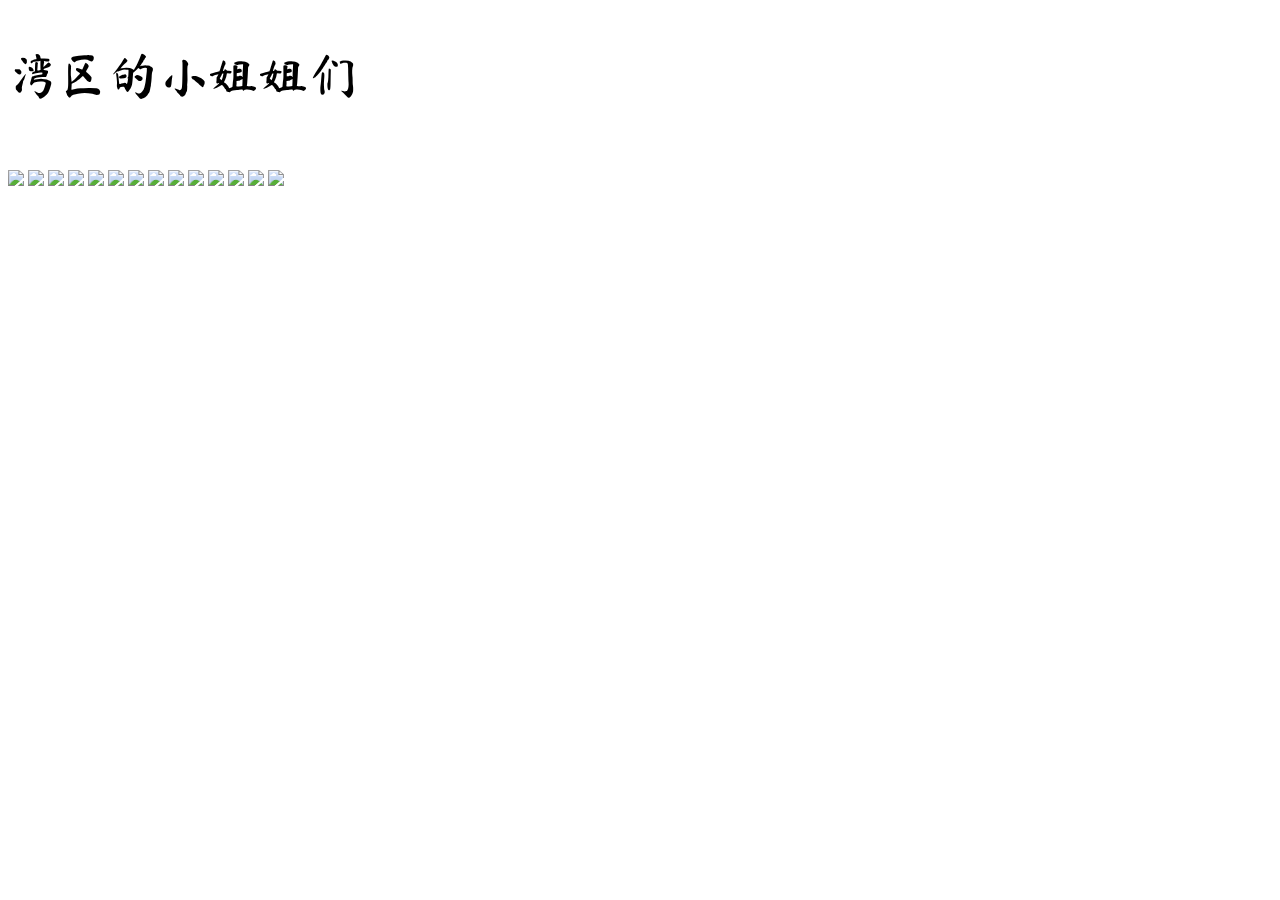
==== photoGrid.html @ b88a40e7 "add photoGrid" ====
<!DOCTYPE html>
<html>
<head>
	<title>湾区的小姐姐们</title>
	<link rel="stylesheet" type="text/css" href="photos.css">
	<link href="https://fonts.googleapis.com/css?family=Ma+Shan+Zheng&display=swap&subset=chinese-simplified" rel="stylesheet">


</head>
<body>

<p>湾区的小姐姐们</p>

<div>
<img src="https://images.pexels.com/photos/889096/pexels-photo-889096.jpeg">
<img src="https://images.pexels.com/photos/1035841/pexels-photo-1035841.jpeg">
<img src="https://images.pexels.com/photos/1111304/pexels-photo-1111304.jpeg">
<img src="https://images.pexels.com/photos/936313/pexels-photo-936313.jpeg">
<img src="https://images.pexels.com/photos/1073567/pexels-photo-1073567.jpeg">
<img src="https://images.pexels.com/photos/3351676/pexels-photo-3351676.jpeg">
<img src="https://images.pexels.com/photos/1082962/pexels-photo-1082962.jpeg">
<img src="https://images.pexels.com/photos/864937/pexels-photo-864937.jpeg">
<img src="https://images.pexels.com/photos/1526814/pexels-photo-1526814.jpeg">
<img src="https://images.pexels.com/photos/902030/pexels-photo-902030.jpeg">
<img src="https://images.pexels.com/photos/1128061/pexels-photo-1128061.jpeg">
<img src="https://images.pexels.com/photos/1648023/pexels-photo-1648023.jpeg">
<img src="https://images.pexels.com/photos/863926/pexels-photo-863926.jpeg">
<img src="https://images.pexels.com/photos/1101597/pexels-photo-1101597.jpeg?auto=compress&cs=tinysrgb&dpr=1&w=500">
</div>

</body>
</html>
---- photos.css ----
img {
	
  width: 100%;
  height: auto;
}

p {
	font-family: 'Ma Shan Zheng', cursive;
	font-size: 50px;
	font-weight: 500;
	margin: 1.66%
	border-bottom: 2px solid black;
	width: 30%;
	padding-bottom: 20px;
}

div {
  line-height: 0;
   
  -webkit-column-count: 5;
  -webkit-column-gap:   0px;
  -moz-column-count:    5;
  -moz-column-gap:      0px;
  column-count:         3;
  column-gap:           0px;
}
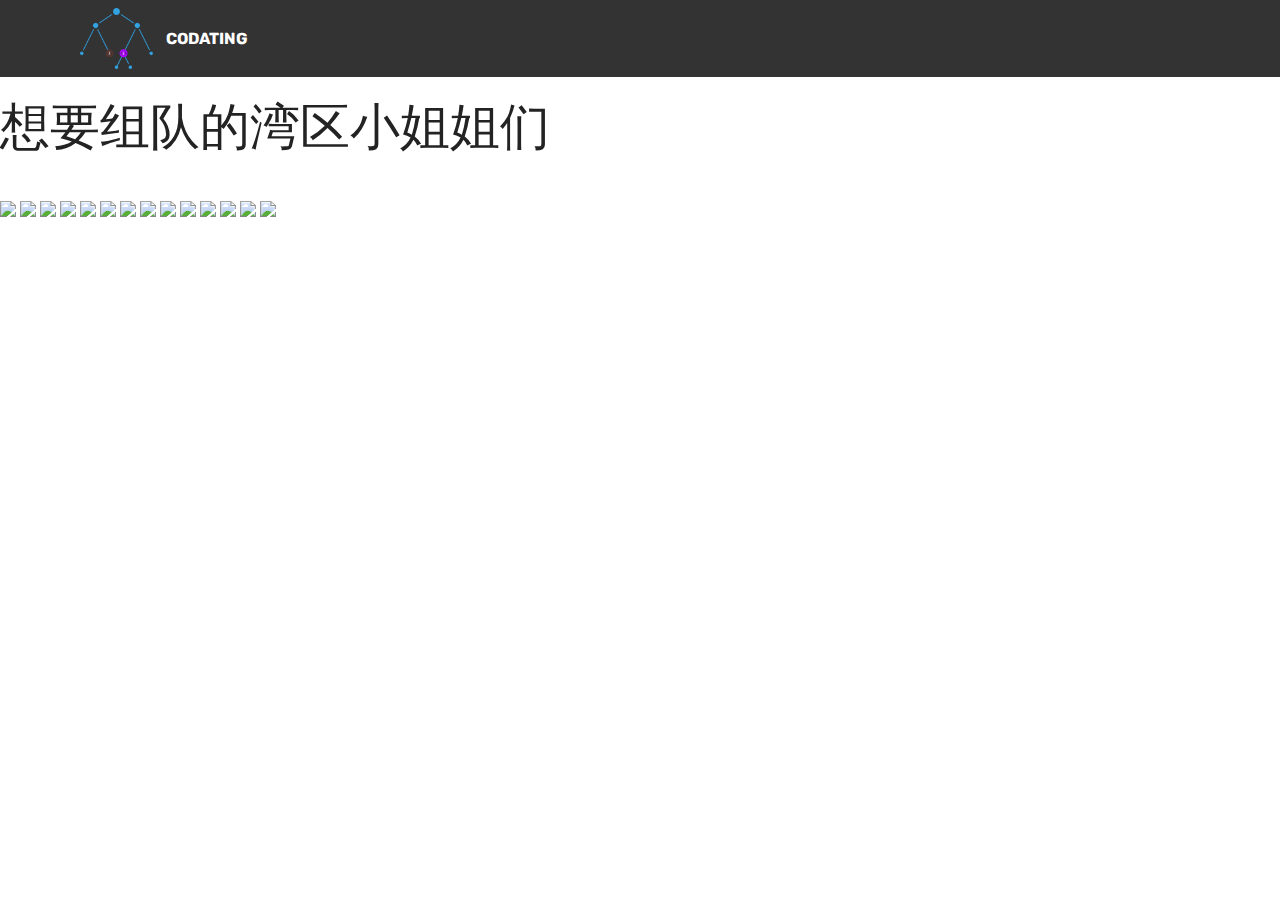
==== commit fa04fefa: "add photoGrid" ====
--- a/photoGrid.html
+++ b/photoGrid.html
@@ -1,32 +1,113 @@
 <!DOCTYPE html>
 <html>
 <head>
-	<title>湾区的小姐姐们</title>
-	<link rel="stylesheet" type="text/css" href="photos.css">
-	<link href="https://fonts.googleapis.com/css?family=Ma+Shan+Zheng&display=swap&subset=chinese-simplified" rel="stylesheet">
+  <!-- Site made with Mobirise Website Builder v4.12.0, https://mobirise.com -->
+  <meta charset="UTF-8">
+  <meta http-equiv="X-UA-Compatible" content="IE=edge">
+  <meta name="generator" content="Mobirise v4.12.0, mobirise.com">
+  <meta name="viewport" content="width=device-width, initial-scale=1, minimum-scale=1">
+  <link rel="shortcut icon" href="assets/images/logomakr-2dj6b7-122x102.png" type="image/x-icon">
+  <meta name="description" content="Photos of sisters in SV">
+  
+  <title>湾区的小姐姐们</title>
+  <link rel="stylesheet" href="assets/web/assets/mobirise-icons/mobirise-icons.css">
+  <link rel="stylesheet" href="assets/facebook-plugin/style.css">
+  <link rel="stylesheet" href="assets/bootstrap/css/bootstrap.min.css">
+  <link rel="stylesheet" href="assets/bootstrap/css/bootstrap-grid.min.css">
+  <link rel="stylesheet" href="assets/bootstrap/css/bootstrap-reboot.min.css">
+  <link rel="stylesheet" href="assets/animatecss/animate.min.css">
+  <link rel="stylesheet" href="assets/tether/tether.min.css">
+  <link rel="stylesheet" href="assets/dropdown/css/style.css">
+  <link rel="stylesheet" href="assets/theme/css/style.css">
+  <link rel="stylesheet" href="assets/gallery/style.css">
+  <link rel="preload" as="style" href="assets/mobirise/css/mbr-additional.css"><link rel="stylesheet" href="assets/mobirise/css/mbr-additional.css" type="text/css">
+  
+  
+  
+</head>
+<body>
+  <section class="menu cid-qTkzRZLJNu" once="menu" id="menu1-c">
+
+    
+
+    <nav class="navbar navbar-expand beta-menu navbar-dropdown align-items-center navbar-fixed-top navbar-toggleable-sm">
+        <button class="navbar-toggler navbar-toggler-right" type="button" data-toggle="collapse" data-target="#navbarSupportedContent" aria-controls="navbarSupportedContent" aria-expanded="false" aria-label="Toggle navigation">
+            <div class="hamburger">
+                <span></span>
+                <span></span>
+                <span></span>
+                <span></span>
+            </div>
+        </button>
+        <div class="menu-logo">
+            <div class="navbar-brand">
+                <span class="navbar-logo">
+                    <a href="https://mikezy.github.io">
+                         <img src="assets/images/logomakr-2dj6b7-122x102.png" alt="Coding and Dating" title="Coding and Dating" style="height: 3.8rem;">
+                    </a>
+                </span>
+                <span class="navbar-caption-wrap"><a class="navbar-caption text-white display-4" href="https://mikezy.github.io">CODATING</a></span>
+            </div>
+        </div>
+        <div class="collapse navbar-collapse" id="navbarSupportedContent">
+            
+            
+        </div>
+    </nav>
+</section>
+
+<section class="engine"><a href="https://mobirise.info/g">how to build your own website for free</a></section><section class="mbr-gallery mbr-slider-carousel cid-rQDPdnt8hR" id="gallery1-e">
+
+    
+<!--
+    <div mbr-class="{'container': !fullWidth}">
+        <div mbr-gallery="gallery" mbr-gallery-spacing="1" mbr-gallery-show-text></div>
+    </div>
+-->
+  <p>想要组队的湾区小姐姐们</p>
+  <div class="photosGrid">
+	<img src="https://images.pexels.com/photos/889096/pexels-photo-889096.jpeg">
+	<img src="https://images.pexels.com/photos/1035841/pexels-photo-1035841.jpeg">
+	<img src="https://images.pexels.com/photos/1111304/pexels-photo-1111304.jpeg">
+	<img src="https://images.pexels.com/photos/936313/pexels-photo-936313.jpeg">
+	<img src="https://images.pexels.com/photos/1073567/pexels-photo-1073567.jpeg">
+	<img src="https://images.pexels.com/photos/3351676/pexels-photo-3351676.jpeg">
+	<img src="https://images.pexels.com/photos/1082962/pexels-photo-1082962.jpeg">
+	<img src="https://images.pexels.com/photos/864937/pexels-photo-864937.jpeg">
+	<img src="https://images.pexels.com/photos/1526814/pexels-photo-1526814.jpeg">
+	<img src="https://images.pexels.com/photos/902030/pexels-photo-902030.jpeg">
+	<img src="https://images.pexels.com/photos/1128061/pexels-photo-1128061.jpeg">
+	<img src="https://images.pexels.com/photos/1648023/pexels-photo-1648023.jpeg">
+	<img src="https://images.pexels.com/photos/863926/pexels-photo-863926.jpeg">
+	<img src="https://images.pexels.com/photos/1101597/pexels-photo-1101597.jpeg?auto=compress&cs=tinysrgb&dpr=1&w=500">
+</div>
+</section>
 
 
-</head>
-<body>
-
-<p>湾区的小姐姐们</p>
-
-<div>
-<img src="https://images.pexels.com/photos/889096/pexels-photo-889096.jpeg">
-<img src="https://images.pexels.com/photos/1035841/pexels-photo-1035841.jpeg">
-<img src="https://images.pexels.com/photos/1111304/pexels-photo-1111304.jpeg">
-<img src="https://images.pexels.com/photos/936313/pexels-photo-936313.jpeg">
-<img src="https://images.pexels.com/photos/1073567/pexels-photo-1073567.jpeg">
-<img src="https://images.pexels.com/photos/3351676/pexels-photo-3351676.jpeg">
-<img src="https://images.pexels.com/photos/1082962/pexels-photo-1082962.jpeg">
-<img src="https://images.pexels.com/photos/864937/pexels-photo-864937.jpeg">
-<img src="https://images.pexels.com/photos/1526814/pexels-photo-1526814.jpeg">
-<img src="https://images.pexels.com/photos/902030/pexels-photo-902030.jpeg">
-<img src="https://images.pexels.com/photos/1128061/pexels-photo-1128061.jpeg">
-<img src="https://images.pexels.com/photos/1648023/pexels-photo-1648023.jpeg">
-<img src="https://images.pexels.com/photos/863926/pexels-photo-863926.jpeg">
-<img src="https://images.pexels.com/photos/1101597/pexels-photo-1101597.jpeg?auto=compress&cs=tinysrgb&dpr=1&w=500">
-</div>
-
-</body>
+  <script src="assets/web/assets/jquery/jquery.min.js"></script>
+  <script src="assets/popper/popper.min.js"></script>
+  <script src="https://connect.facebook.net/en_US/sdk.js#xfbml=1&amp;version=v2.5"></script>
+  <script src="https://apis.google.com/js/plusone.js"></script>
+  <script src="assets/facebook-plugin/facebook-script.js"></script>
+  <script src="assets/bootstrap/js/bootstrap.min.js"></script>
+  <script src="assets/tether/tether.min.js"></script>
+  <script src="assets/vimeoplayer/jquery.mb.vimeo_player.js"></script>
+  <script src="assets/dropdown/js/nav-dropdown.js"></script>
+  <script src="assets/dropdown/js/navbar-dropdown.js"></script>
+  <script src="assets/smoothscroll/smooth-scroll.js"></script>
+  <script src="assets/bootstrapcarouselswipe/bootstrap-carousel-swipe.js"></script>
+  <script src="assets/viewportchecker/jquery.viewportchecker.js"></script>
+  <script src="assets/masonry/masonry.pkgd.min.js"></script>
+  <script src="assets/imagesloaded/imagesloaded.pkgd.min.js"></script>
+  <script src="assets/touchswipe/jquery.touch-swipe.min.js"></script>
+  <script src="assets/theme/js/script.js"></script>
+  <script src="assets/witsec-mailform/witsec-mailform.js"></script>
+  <script src="assets/gallery/player.min.js"></script>
+  <script src="assets/gallery/script.js"></script>
+  <script src="assets/slidervideo/script.js"></script>
+  
+  
+ <div id="scrollToTop" class="scrollToTop mbr-arrow-up"><a style="text-align: center;"><i class="mbr-arrow-up-icon mbr-arrow-up-icon-cm cm-icon cm-icon-smallarrow-up"></i></a></div>
+    <input name="animation" type="hidden">
+  </body>
 </html>--- a/assets/web/assets/mobirise-icons/mobirise-icons.css
+++ b/assets/web/assets/mobirise-icons/mobirise-icons.css
@@ -0,0 +1,477 @@
+@font-face {
+  font-family: 'MobiriseIcons';
+  src:  url('mobirise-icons.eot?spat4u');
+  src:  url('mobirise-icons.eot?spat4u#iefix') format('embedded-opentype'),
+    url('mobirise-icons.ttf?spat4u') format('truetype'),
+    url('mobirise-icons.woff?spat4u') format('woff'),
+    url('mobirise-icons.svg?spat4u#MobiriseIcons') format('svg');
+  font-weight: normal;
+  font-style: normal;
+  font-display: swap;
+}
+
+[class^="mbri-"], [class*=" mbri-"] {
+  /* use !important to prevent issues with browser extensions that change fonts */
+  font-family: MobiriseIcons !important;
+  speak: none;
+  font-style: normal;
+  font-weight: normal;
+  font-variant: normal;
+  text-transform: none;
+  line-height: 1;
+
+  /* Better Font Rendering =========== */
+  -webkit-font-smoothing: antialiased;
+  -moz-osx-font-smoothing: grayscale;
+}
+
+.mbri-add-submenu:before {
+  content: "\e900";
+}
+.mbri-alert:before {
+  content: "\e901";
+}
+.mbri-align-center:before {
+  content: "\e902";
+}
+.mbri-align-justify:before {
+  content: "\e903";
+}
+.mbri-align-left:before {
+  content: "\e904";
+}
+.mbri-align-right:before {
+  content: "\e905";
+}
+.mbri-android:before {
+  content: "\e906";
+}
+.mbri-apple:before {
+  content: "\e907";
+}
+.mbri-arrow-down:before {
+  content: "\e908";
+}
+.mbri-arrow-next:before {
+  content: "\e909";
+}
+.mbri-arrow-prev:before {
+  content: "\e90a";
+}
+.mbri-arrow-up:before {
+  content: "\e90b";
+}
+.mbri-bold:before {
+  content: "\e90c";
+}
+.mbri-bookmark:before {
+  content: "\e90d";
+}
+.mbri-bootstrap:before {
+  content: "\e90e";
+}
+.mbri-briefcase:before {
+  content: "\e90f";
+}
+.mbri-browse:before {
+  content: "\e910";
+}
+.mbri-bulleted-list:before {
+  content: "\e911";
+}
+.mbri-calendar:before {
+  content: "\e912";
+}
+.mbri-camera:before {
+  content: "\e913";
+}
+.mbri-cart-add:before {
+  content: "\e914";
+}
+.mbri-cart-full:before {
+  content: "\e915";
+}
+.mbri-cash:before {
+  content: "\e916";
+}
+.mbri-change-style:before {
+  content: "\e917";
+}
+.mbri-chat:before {
+  content: "\e918";
+}
+.mbri-clock:before {
+  content: "\e919";
+}
+.mbri-close:before {
+  content: "\e91a";
+}
+.mbri-cloud:before {
+  content: "\e91b";
+}
+.mbri-code:before {
+  content: "\e91c";
+}
+.mbri-contact-form:before {
+  content: "\e91d";
+}
+.mbri-credit-card:before {
+  content: "\e91e";
+}
+.mbri-cursor-click:before {
+  content: "\e91f";
+}
+.mbri-cust-feedback:before {
+  content: "\e920";
+}
+.mbri-database:before {
+  content: "\e921";
+}
+.mbri-delivery:before {
+  content: "\e922";
+}
+.mbri-desktop:before {
+  content: "\e923";
+}
+.mbri-devices:before {
+  content: "\e924";
+}
+.mbri-down:before {
+  content: "\e925";
+}
+.mbri-download:before {
+  content: "\e989";
+}
+.mbri-drag-n-drop:before {
+  content: "\e927";
+}
+.mbri-drag-n-drop2:before {
+  content: "\e928";
+}
+.mbri-edit:before {
+  content: "\e929";
+}
+.mbri-edit2:before {
+  content: "\e92a";
+}
+.mbri-error:before {
+  content: "\e92b";
+}
+.mbri-extension:before {
+  content: "\e92c";
+}
+.mbri-features:before {
+  content: "\e92d";
+}
+.mbri-file:before {
+  content: "\e92e";
+}
+.mbri-flag:before {
+  content: "\e92f";
+}
+.mbri-folder:before {
+  content: "\e930";
+}
+.mbri-gift:before {
+  content: "\e931";
+}
+.mbri-github:before {
+  content: "\e932";
+}
+.mbri-globe:before {
+  content: "\e933";
+}
+.mbri-globe-2:before {
+  content: "\e934";
+}
+.mbri-growing-chart:before {
+  content: "\e935";
+}
+.mbri-hearth:before {
+  content: "\e936";
+}
+.mbri-help:before {
+  content: "\e937";
+}
+.mbri-home:before {
+  content: "\e938";
+}
+.mbri-hot-cup:before {
+  content: "\e939";
+}
+.mbri-idea:before {
+  content: "\e93a";
+}
+.mbri-image-gallery:before {
+  content: "\e93b";
+}
+.mbri-image-slider:before {
+  content: "\e93c";
+}
+.mbri-info:before {
+  content: "\e93d";
+}
+.mbri-italic:before {
+  content: "\e93e";
+}
+.mbri-key:before {
+  content: "\e93f";
+}
+.mbri-laptop:before {
+  content: "\e940";
+}
+.mbri-layers:before {
+  content: "\e941";
+}
+.mbri-left-right:before {
+  content: "\e942";
+}
+.mbri-left:before {
+  content: "\e943";
+}
+.mbri-letter:before {
+  content: "\e944";
+}
+.mbri-like:before {
+  content: "\e945";
+}
+.mbri-link:before {
+  content: "\e946";
+}
+.mbri-lock:before {
+  content: "\e947";
+}
+.mbri-login:before {
+  content: "\e948";
+}
+.mbri-logout:before {
+  content: "\e949";
+}
+.mbri-magic-stick:before {
+  content: "\e94a";
+}
+.mbri-map-pin:before {
+  content: "\e94b";
+}
+.mbri-menu:before {
+  content: "\e94c";
+}
+.mbri-mobile:before {
+  content: "\e94d";
+}
+.mbri-mobile2:before {
+  content: "\e94e";
+}
+.mbri-mobirise:before {
+  content: "\e94f";
+}
+.mbri-more-horizontal:before {
+  content: "\e950";
+}
+.mbri-more-vertical:before {
+  content: "\e951";
+}
+.mbri-music:before {
+  content: "\e952";
+}
+.mbri-new-file:before {
+  content: "\e953";
+}
+.mbri-numbered-list:before {
+  content: "\e954";
+}
+.mbri-opened-folder:before {
+  content: "\e955";
+}
+.mbri-pages:before {
+  content: "\e956";
+}
+.mbri-paper-plane:before {
+  content: "\e957";
+}
+.mbri-paperclip:before {
+  content: "\e958";
+}
+.mbri-photo:before {
+  content: "\e959";
+}
+.mbri-photos:before {
+  content: "\e95a";
+}
+.mbri-pin:before {
+  content: "\e95b";
+}
+.mbri-play:before {
+  content: "\e95c";
+}
+.mbri-plus:before {
+  content: "\e95d";
+}
+.mbri-preview:before {
+  content: "\e95e";
+}
+.mbri-print:before {
+  content: "\e95f";
+}
+.mbri-protect:before {
+  content: "\e960";
+}
+.mbri-question:before {
+  content: "\e961";
+}
+.mbri-quote-left:before {
+  content: "\e962";
+}
+.mbri-quote-right:before {
+  content: "\e963";
+}
+.mbri-refresh:before {
+  content: "\e964";
+}
+.mbri-responsive:before {
+  content: "\e965";
+}
+.mbri-right:before {
+  content: "\e966";
+}
+.mbri-rocket:before {
+  content: "\e967";
+}
+.mbri-sad-face:before {
+  content: "\e968";
+}
+.mbri-sale:before {
+  content: "\e969";
+}
+.mbri-save:before {
+  content: "\e96a";
+}
+.mbri-search:before {
+  content: "\e96b";
+}
+.mbri-setting:before {
+  content: "\e96c";
+}
+.mbri-setting2:before {
+  content: "\e96d";
+}
+.mbri-setting3:before {
+  content: "\e96e";
+}
+.mbri-share:before {
+  content: "\e96f";
+}
+.mbri-shopping-bag:before {
+  content: "\e970";
+}
+.mbri-shopping-basket:before {
+  content: "\e971";
+}
+.mbri-shopping-cart:before {
+  content: "\e972";
+}
+.mbri-sites:before {
+  content: "\e973";
+}
+.mbri-smile-face:before {
+  content: "\e974";
+}
+.mbri-speed:before {
+  content: "\e975";
+}
+.mbri-star:before {
+  content: "\e976";
+}
+.mbri-success:before {
+  content: "\e977";
+}
+.mbri-sun:before {
+  content: "\e978";
+}
+.mbri-sun2:before {
+  content: "\e979";
+}
+.mbri-tablet:before {
+  content: "\e97a";
+}
+.mbri-tablet-vertical:before {
+  content: "\e97b";
+}
+.mbri-target:before {
+  content: "\e97c";
+}
+.mbri-timer:before {
+  content: "\e97d";
+}
+.mbri-to-ftp:before {
+  content: "\e97e";
+}
+.mbri-to-local-drive:before {
+  content: "\e97f";
+}
+.mbri-touch-swipe:before {
+  content: "\e980";
+}
+.mbri-touch:before {
+  content: "\e981";
+}
+.mbri-trash:before {
+  content: "\e982";
+}
+.mbri-underline:before {
+  content: "\e983";
+}
+.mbri-unlink:before {
+  content: "\e984";
+}
+.mbri-unlock:before {
+  content: "\e985";
+}
+.mbri-up-down:before {
+  content: "\e986";
+}
+.mbri-up:before {
+  content: "\e987";
+}
+.mbri-update:before {
+  content: "\e988";
+}
+.mbri-upload:before {
+ content: "\e926"; 
+}
+.mbri-user:before {
+  content: "\e98a";
+}
+.mbri-user2:before {
+  content: "\e98b";
+}
+.mbri-users:before {
+  content: "\e98c";
+}
+.mbri-video:before {
+  content: "\e98d";
+}
+.mbri-video-play:before {
+  content: "\e98e";
+}
+.mbri-watch:before {
+  content: "\e98f";
+}
+.mbri-website-theme:before {
+  content: "\e990";
+}
+.mbri-wifi:before {
+  content: "\e991";
+}
+.mbri-windows:before {
+  content: "\e992";
+}
+.mbri-zoom-out:before {
+  content: "\e993";
+}
+.mbri-redo:before {
+  content: "\e994";
+}
+.mbri-undo:before {
+  content: "\e995";
+}
--- a/assets/facebook-plugin/style.css
+++ b/assets/facebook-plugin/style.css
@@ -0,0 +1,63 @@
+.mbr-section.mbr-section__comments{
+    position: relative;
+}
+.mbr-section__comments{
+    background-size: cover;
+}
+.addons-container {
+  position: relative;
+  margin-left: auto;
+  margin-right: auto;
+  padding-right: 15px;
+  padding-left: 15px; }
+  @media (min-width: 576px) {
+    .addons-container {
+      padding-right: 15px;
+      padding-left: 15px; } }
+  @media (min-width: 768px) {
+    .addons-container {
+      padding-right: 15px;
+      padding-left: 15px; } }
+  @media (min-width: 992px) {
+    .addons-container {
+      padding-right: 15px;
+      padding-left: 15px; } }
+  @media (min-width: 1200px) {
+    .addons-container {
+      padding-right: 15px;
+      padding-left: 15px; } }
+  @media (min-width: 576px) {
+    .addons-container {
+      width: 540px;
+      max-width: 100%; } }
+  @media (min-width: 768px) {
+    .addons-container {
+      width: 720px;
+      max-width: 100%; } }
+  @media (min-width: 992px) {
+    .addons-container {
+      width: 960px;
+      max-width: 100%; } }
+  @media (min-width: 1200px) {
+    .addons-container {
+      width: 1140px;
+      max-width: 100%; } }
+
+.addons-container-inner{
+    position: relative;
+    width: 100%;
+    min-height: 1px;
+    padding-right: 15px;
+    padding-left: 15px;
+}
+@media (min-width: 567px) {
+    .addons-container-inner{
+        -ms-flex: 0 0 66.666667%;
+        flex: 0 0 66.666667%;
+        max-width: 66.666667%;
+    }
+}
+.addons-row{
+    display: flex;
+    justify-content:center;
+}--- a/assets/dropdown/css/style.css
+++ b/assets/dropdown/css/style.css
@@ -0,0 +1,265 @@
+.navbar-dropdown {
+  left: 0;
+  padding: 0;
+  position: absolute;
+  right: 0;
+  top: 0;
+  transition: all 0.45s ease;
+  z-index: 1030;
+  background: #282828; }
+  .navbar-dropdown .navbar-logo {
+    margin-right: 0.8rem;
+    transition: margin 0.3s ease-in-out;
+    vertical-align: middle; }
+    .navbar-dropdown .navbar-logo img {
+      height: 3.125rem;
+      transition: all 0.3s ease-in-out; }
+    .navbar-dropdown .navbar-logo.mbr-iconfont {
+      font-size: 3.125rem;
+      line-height: 3.125rem; }
+  .navbar-dropdown .navbar-caption {
+    font-weight: 700;
+    white-space: normal;
+    vertical-align: -4px;
+    line-height: 3.125rem !important; }
+    .navbar-dropdown .navbar-caption, .navbar-dropdown .navbar-caption:hover {
+      color: inherit;
+      text-decoration: none; }
+  .navbar-dropdown .mbr-iconfont + .navbar-caption {
+    vertical-align: -1px; }
+  .navbar-dropdown.navbar-fixed-top {
+    position: fixed; }
+  .navbar-dropdown .navbar-brand span {
+    vertical-align: -4px; }
+  .navbar-dropdown.bg-color.transparent {
+    background: none; }
+  .navbar-dropdown.navbar-short .navbar-brand {
+    padding: 0.625rem 0; }
+    .navbar-dropdown.navbar-short .navbar-brand span {
+      vertical-align: -1px; }
+  .navbar-dropdown.navbar-short .navbar-caption {
+    line-height: 2.375rem !important;
+    vertical-align: -2px; }
+  .navbar-dropdown.navbar-short .navbar-logo {
+    margin-right: 0.5rem; }
+    .navbar-dropdown.navbar-short .navbar-logo img {
+      height: 2.375rem; }
+    .navbar-dropdown.navbar-short .navbar-logo.mbr-iconfont {
+      font-size: 2.375rem;
+      line-height: 2.375rem; }
+  .navbar-dropdown.navbar-short .mbr-table-cell {
+    height: 3.625rem; }
+  .navbar-dropdown .navbar-close {
+    left: 0.6875rem;
+    position: fixed;
+    top: 0.75rem;
+    z-index: 1000; }
+  .navbar-dropdown .hamburger-icon {
+    content: "";
+    display: inline-block;
+    vertical-align: middle;
+    width: 16px;
+    -webkit-box-shadow: 0 -6px 0 1px #282828,0 0 0 1px #282828,0 6px 0 1px #282828;
+    -moz-box-shadow: 0 -6px 0 1px #282828,0 0 0 1px #282828,0 6px 0 1px #282828;
+    box-shadow: 0 -6px 0 1px #282828,0 0 0 1px #282828,0 6px 0 1px #282828; }
+
+.dropdown-menu .dropdown-toggle[data-toggle="dropdown-submenu"]::after {
+  border-bottom: 0.35em solid transparent;
+  border-left: 0.35em solid;
+  border-right: 0;
+  border-top: 0.35em solid transparent;
+  margin-left: 0.3rem; }
+
+.dropdown-menu .dropdown-item:focus {
+  outline: 0; }
+
+.nav-dropdown {
+  font-size: 0.75rem;
+  font-weight: 500;
+  height: auto !important; }
+  .nav-dropdown .nav-btn {
+    padding-left: 1rem; }
+  .nav-dropdown .link {
+    margin: .667em 1.667em;
+    font-weight: 500;
+    padding: 0;
+    transition: color .2s ease-in-out; }
+    .nav-dropdown .link.dropdown-toggle {
+      margin-right: 2.583em; }
+      .nav-dropdown .link.dropdown-toggle::after {
+        margin-left: .25rem;
+        border-top: 0.35em solid;
+        border-right: 0.35em solid transparent;
+        border-left: 0.35em solid transparent;
+        border-bottom: 0; }
+      .nav-dropdown .link.dropdown-toggle[aria-expanded="true"] {
+        margin: 0;
+        padding: 0.667em 3.263em  0.667em 1.667em; }
+  .nav-dropdown .link::after,
+  .nav-dropdown .dropdown-item::after {
+    color: inherit; }
+  .nav-dropdown .btn {
+    font-size: 0.75rem;
+    font-weight: 700;
+    letter-spacing: 0;
+    margin-bottom: 0;
+    padding-left: 1.25rem;
+    padding-right: 1.25rem; }
+  .nav-dropdown .dropdown-menu {
+    border-radius: 0;
+    border: 0;
+    left: 0;
+    margin: 0;
+    padding-bottom: 1.25rem;
+    padding-top: 1.25rem;
+    position: relative; }
+  .nav-dropdown .dropdown-submenu {
+    margin-left: 0.125rem;
+    top: 0; }
+  .nav-dropdown .dropdown-item {
+    font-weight: 500;
+    line-height: 2;
+    padding: 0.3846em 4.615em 0.3846em 1.5385em;
+    position: relative;
+    transition: color .2s ease-in-out, background-color .2s ease-in-out; }
+    .nav-dropdown .dropdown-item::after {
+      margin-top: -0.3077em;
+      position: absolute;
+      right: 1.1538em;
+      top: 50%; }
+    .nav-dropdown .dropdown-item:focus, .nav-dropdown .dropdown-item:hover {
+      background: none; }
+
+@media (max-width: 767px) {
+  .nav-dropdown.navbar-toggleable-sm {
+    bottom: 0;
+    display: none;
+    left: 0;
+    overflow-x: hidden;
+    position: fixed;
+    top: 0;
+    transform: translateX(-100%);
+    -ms-transform: translateX(-100%);
+    -webkit-transform: translateX(-100%);
+    width: 18.75rem;
+    z-index: 999; } }
+.nav-dropdown.navbar-toggleable-xl {
+  bottom: 0;
+  display: none;
+  left: 0;
+  overflow-x: hidden;
+  position: fixed;
+  top: 0;
+  transform: translateX(-100%);
+  -ms-transform: translateX(-100%);
+  -webkit-transform: translateX(-100%);
+  width: 18.75rem;
+  z-index: 999; }
+
+.nav-dropdown-sm {
+  display: block !important;
+  overflow-x: hidden;
+  overflow: auto;
+  padding-top: 3.875rem; }
+  .nav-dropdown-sm::after {
+    content: "";
+    display: block;
+    height: 3rem;
+    width: 100%; }
+  .nav-dropdown-sm.collapse.in ~ .navbar-close {
+    display: block !important; }
+  .nav-dropdown-sm.collapsing, .nav-dropdown-sm.collapse.in {
+    transform: translateX(0);
+    -ms-transform: translateX(0);
+    -webkit-transform: translateX(0);
+    transition: all 0.25s ease-out;
+    -webkit-transition: all 0.25s ease-out;
+    background: #282828; }
+  .nav-dropdown-sm.collapsing[aria-expanded="false"] {
+    transform: translateX(-100%);
+    -ms-transform: translateX(-100%);
+    -webkit-transform: translateX(-100%); }
+  .nav-dropdown-sm .nav-item {
+    display: block;
+    margin-left: 0 !important;
+    padding-left: 0; }
+  .nav-dropdown-sm .link,
+  .nav-dropdown-sm .dropdown-item {
+    border-top: 1px dotted rgba(255, 255, 255, 0.1);
+    font-size: 0.8125rem;
+    line-height: 1.6;
+    margin: 0 !important;
+    padding: 0.875rem 2.4rem 0.875rem 1.5625rem !important;
+    position: relative;
+    white-space: normal; }
+    .nav-dropdown-sm .link:focus, .nav-dropdown-sm .link:hover,
+    .nav-dropdown-sm .dropdown-item:focus,
+    .nav-dropdown-sm .dropdown-item:hover {
+      background: rgba(0, 0, 0, 0.2) !important;
+      color: #c0a375; }
+  .nav-dropdown-sm .nav-btn {
+    position: relative;
+    padding: 1.5625rem 1.5625rem 0 1.5625rem; }
+    .nav-dropdown-sm .nav-btn::before {
+      border-top: 1px dotted rgba(255, 255, 255, 0.1);
+      content: "";
+      left: 0;
+      position: absolute;
+      top: 0;
+      width: 100%; }
+    .nav-dropdown-sm .nav-btn + .nav-btn {
+      padding-top: 0.625rem; }
+      .nav-dropdown-sm .nav-btn + .nav-btn::before {
+        display: none; }
+  .nav-dropdown-sm .btn {
+    padding: 0.625rem 0; }
+  .nav-dropdown-sm .dropdown-toggle[data-toggle="dropdown-submenu"]::after {
+    margin-left: .25rem;
+    border-top: 0.35em solid;
+    border-right: 0.35em solid transparent;
+    border-left: 0.35em solid transparent;
+    border-bottom: 0; }
+  .nav-dropdown-sm .dropdown-toggle[data-toggle="dropdown-submenu"][aria-expanded="true"]::after {
+    border-top: 0;
+    border-right: 0.35em solid transparent;
+    border-left: 0.35em solid transparent;
+    border-bottom: 0.35em solid; }
+  .nav-dropdown-sm .dropdown-menu {
+    margin: 0;
+    padding: 0;
+    position: relative;
+    top: 0;
+    left: 0;
+    width: 100%;
+    border: 0;
+    float: none;
+    border-radius: 0;
+    background: none; }
+  .nav-dropdown-sm .dropdown-submenu {
+    left: 100%;
+    margin-left: 0.125rem;
+    margin-top: -1.25rem;
+    top: 0; }
+
+.navbar-toggleable-sm .nav-dropdown .dropdown-menu {
+  position: absolute; }
+
+.navbar-toggleable-sm .nav-dropdown .dropdown-submenu {
+  left: 100%;
+  margin-left: 0.125rem;
+  margin-top: -1.25rem;
+  top: 0; }
+
+.navbar-toggleable-sm.opened .nav-dropdown .dropdown-menu {
+  position: relative; }
+
+.navbar-toggleable-sm.opened .nav-dropdown .dropdown-submenu {
+  left: 0;
+  margin-left: 00rem;
+  margin-top: 0rem;
+  top: 0; }
+
+.is-builder .nav-dropdown.collapsing {
+  transition: none !important; }
+
+/*# sourceMappingURL=style.css.map */
--- a/assets/theme/css/style.css
+++ b/assets/theme/css/style.css
@@ -0,0 +1,1069 @@
+/*!
+ * Mobirise v4 theme (https://mobirise.com/)
+ * Copyright 2017 Mobirise
+ */
+section {
+  background-color: #eeeeee; }
+
+body {
+  font-style: normal;
+  line-height: 1.5; }
+
+section,
+.container,
+.container-fluid {
+  position: relative;
+  word-wrap: break-word; }
+
+a.mbr-iconfont:hover {
+  text-decoration: none; }
+
+.article .lead p,
+.article .lead ul,
+.article .lead ol,
+.article .lead pre,
+.article .lead blockquote {
+  margin-bottom: 0; }
+
+ul,
+ol,
+pre,
+blockquote {
+  margin-bottom: 2.3125rem; }
+
+pre {
+  background: #f4f4f4;
+  padding: 10px 24px;
+  white-space: pre-wrap; }
+
+.inactive {
+  -webkit-user-select: none;
+  -moz-user-select: none;
+  -ms-user-select: none;
+  user-select: none;
+  pointer-events: none;
+  -webkit-user-drag: none;
+  user-drag: none; }
+
+.mbr-section__comments .row {
+  justify-content: center;
+  -webkit-justify-content: center; }
+
+a {
+  font-style: normal;
+  font-weight: 400;
+  cursor: pointer; }
+  a, a:hover {
+    text-decoration: none; }
+
+figure {
+  margin-bottom: 0; }
+
+body {
+  color: #232323; }
+
+h1,
+h2,
+h3,
+h4,
+h5,
+h6,
+.h1,
+.h2,
+.h3,
+.h4,
+.h5,
+.h6,
+.display-1,
+.display-2,
+.display-3,
+.display-4 {
+  line-height: 1;
+  word-break: break-word;
+  word-wrap: break-word; }
+
+.mbr-section-title {
+  font-style: normal;
+  line-height: 1.2; }
+
+.mbr-section-subtitle {
+  line-height: 1.3; }
+
+.mbr-text {
+  font-style: normal;
+  line-height: 1.6; }
+
+b,
+strong {
+  font-weight: bold; }
+
+blockquote {
+  padding: 10px 0 10px 20px;
+  position: relative;
+  border-left: 2px solid;
+  border-color: #ff3366; }
+
+input:-webkit-autofill, input:-webkit-autofill:hover, input:-webkit-autofill:focus, input:-webkit-autofill:active {
+  transition-delay: 9999s;
+  transition-property: background-color, color; }
+
+textarea[type='hidden'] {
+  display: none; }
+
+body {
+  position: relative; }
+
+section {
+  background-position: 50% 50%;
+  background-repeat: no-repeat;
+  background-size: cover; }
+  section .mbr-background-video,
+  section .mbr-background-video-preview {
+    position: absolute;
+    bottom: 0;
+    left: 0;
+    right: 0;
+    top: 0; }
+
+.hidden {
+  visibility: hidden; }
+
+.mbr-z-index20 {
+  z-index: 20; }
+
+/*! Base colors */
+.mbr-white {
+  color: #ffffff; }
+
+.mbr-black {
+  color: #000000; }
+
+.mbr-bg-white {
+  background-color: #ffffff; }
+
+.mbr-bg-black {
+  background-color: #000000; }
+
+/*! Text-aligns */
+.align-left {
+  text-align: left; }
+
+.align-center {
+  text-align: center; }
+
+.align-right {
+  text-align: right; }
+
+@media (max-width: 767px) {
+  .align-left,
+  .align-center,
+  .align-right,
+  .mbr-section-btn,
+  .mbr-section-title {
+    text-align: center; } }
+/*! Font-weight  */
+.mbr-light {
+  font-weight: 300; }
+
+.mbr-regular {
+  font-weight: 400; }
+
+.mbr-semibold {
+  font-weight: 500; }
+
+.mbr-bold {
+  font-weight: 700; }
+
+/*! Media  */
+.media-size-item {
+  -webkit-flex: 1 1 auto;
+  -moz-flex: 1 1 auto;
+  -ms-flex: 1 1 auto;
+  -o-flex: 1 1 auto;
+  flex: 1 1 auto; }
+
+.media-content {
+  -webkit-flex-basis: 100%;
+  flex-basis: 100%; }
+
+.media-container-row {
+  display: -ms-flexbox;
+  display: -webkit-flex;
+  display: flex;
+  -webkit-flex-direction: row;
+  -ms-flex-direction: row;
+  flex-direction: row;
+  -webkit-flex-wrap: wrap;
+  -ms-flex-wrap: wrap;
+  flex-wrap: wrap;
+  -webkit-justify-content: center;
+  -ms-flex-pack: center;
+  justify-content: center;
+  -webkit-align-content: center;
+  -ms-flex-line-pack: center;
+  align-content: center;
+  -webkit-align-items: start;
+  -ms-flex-align: start;
+  align-items: start; }
+  .media-container-row .media-size-item {
+    width: 400px; }
+
+.media-container-column {
+  display: -ms-flexbox;
+  display: -webkit-flex;
+  display: flex;
+  -webkit-flex-direction: column;
+  -ms-flex-direction: column;
+  flex-direction: column;
+  -webkit-flex-wrap: wrap;
+  -ms-flex-wrap: wrap;
+  flex-wrap: wrap;
+  -webkit-justify-content: center;
+  -ms-flex-pack: center;
+  justify-content: center;
+  -webkit-align-content: center;
+  -ms-flex-line-pack: center;
+  align-content: center;
+  -webkit-align-items: stretch;
+  -ms-flex-align: stretch;
+  align-items: stretch; }
+  .media-container-column > * {
+    width: 100%; }
+
+@media (min-width: 992px) {
+  .media-container-row {
+    -webkit-flex-wrap: nowrap;
+    -ms-flex-wrap: nowrap;
+    flex-wrap: nowrap; } }
+figure {
+  overflow: hidden; }
+
+figure[mbr-media-size] {
+  transition: width 0.1s; }
+
+.mbr-figure img,
+.mbr-figure iframe {
+  display: block;
+  width: 100%; }
+
+.card {
+  background-color: transparent;
+  border: none; }
+
+.card-box {
+  width: 100%; }
+
+.card-img {
+  text-align: center;
+  flex-shrink: 0;
+  -webkit-flex-shrink: 0; }
+
+.media {
+  max-width: 100%;
+  margin: 0 auto; }
+
+.mbr-figure {
+  -ms-flex-item-align: center;
+  -ms-grid-row-align: center;
+  -webkit-align-self: center;
+  align-self: center; }
+
+.media-container > div {
+  max-width: 100%; }
+
+.mbr-figure img,
+.card-img img {
+  width: 100%; }
+
+@media (max-width: 991px) {
+  .media-size-item {
+    width: auto !important; }
+
+  .media {
+    width: auto; }
+
+  .mbr-figure {
+    width: 100% !important; } }
+/*! Buttons */
+.btn {
+  font-weight: 500;
+  border-width: 2px;
+  font-style: normal;
+  letter-spacing: 1px;
+  margin: .4rem .8rem;
+  white-space: normal;
+  -webkit-transition: all .3s ease-in-out;
+  -moz-transition: all .3s ease-in-out;
+  transition: all .3s ease-in-out;
+  display: inline-flex;
+  align-items: center;
+  justify-content: center;
+  word-break: break-word;
+  -webkit-align-items: center;
+  -webkit-justify-content: center;
+  display: -webkit-inline-flex; }
+
+.btn-sm {
+  font-weight: 500;
+  letter-spacing: 1px;
+  -webkit-transition: all .3s ease-in-out;
+  -moz-transition: all .3s ease-in-out;
+  transition: all .3s ease-in-out; }
+
+.btn-md {
+  font-weight: 500;
+  letter-spacing: 1px;
+  margin: .4rem .8rem !important;
+  -webkit-transition: all .3s ease-in-out;
+  -moz-transition: all .3s ease-in-out;
+  transition: all .3s ease-in-out; }
+
+.btn-lg {
+  font-weight: 500;
+  letter-spacing: 1px;
+  margin: .4rem .8rem !important;
+  -webkit-transition: all .3s ease-in-out;
+  -moz-transition: all .3s ease-in-out;
+  transition: all .3s ease-in-out; }
+
+.mbr-section-btn {
+  margin-left: -0.25rem;
+  margin-right: -0.25rem;
+  font-size: 0; }
+
+nav .mbr-section-btn {
+  margin-left: 0rem;
+  margin-right: 0rem; }
+
+.btn-form {
+  border-radius: 0; }
+  .btn-form:hover {
+    cursor: pointer; }
+
+/*! Btn icon margin */
+.btn .mbr-iconfont,
+.btn.btn-sm .mbr-iconfont {
+  cursor: pointer;
+  margin-right: 0.5rem; }
+
+.btn.btn-md .mbr-iconfont,
+.btn.btn-md .mbr-iconfont {
+  margin-right: 0.8rem; }
+
+.mbr-regular {
+  font-weight: 400; }
+
+.mbr-semibold {
+  font-weight: 500; }
+
+.mbr-bold {
+  font-weight: 700; }
+
+[type='submit'] {
+  -webkit-appearance: none; }
+
+/*! Full-screen */
+.mbr-fullscreen .mbr-overlay {
+  min-height: 100vh; }
+
+.mbr-fullscreen {
+  display: flex;
+  display: -webkit-flex;
+  display: -moz-flex;
+  display: -ms-flex;
+  display: -o-flex;
+  align-items: center;
+  -webkit-align-items: center;
+  min-height: 100vh;
+  padding-top: 3rem;
+  padding-bottom: 3rem; }
+
+/*! Map */
+.map {
+  height: 25rem;
+  position: relative; }
+  .map iframe {
+    width: 100%;
+    height: 100%; }
+
+.mbr-overlay {
+  background-color: #000;
+  bottom: 0;
+  left: 0;
+  opacity: .5;
+  position: absolute;
+  right: 0;
+  top: 0;
+  z-index: 0;
+  pointer-events: none; }
+
+/* Form */
+blockquote {
+  font-style: italic;
+  padding: 10px 0 10px 20px;
+  font-size: 1.09rem;
+  position: relative;
+  border-width: 3px; }
+
+.form-control {
+  background-color: #f5f5f5;
+  box-shadow: none;
+  color: #565656;
+  line-height: 1.43;
+  min-height: 3.5em;
+  padding: 1.07em .5em; }
+  .form-control, .form-control:focus {
+    border: 1px solid #e8e8e8; }
+  .form-active .form-control:invalid {
+    border-color: red; }
+
+.form-control-label {
+  position: relative;
+  cursor: pointer;
+  margin-bottom: .357em;
+  padding: 0; }
+
+.alert {
+  color: #ffffff;
+  border-radius: 0;
+  border: 0;
+  font-size: .875rem;
+  line-height: 1.5;
+  margin-bottom: 1.875rem;
+  padding: 1.25rem;
+  position: relative; }
+  .alert.alert-form::after {
+    background-color: inherit;
+    bottom: -7px;
+    content: "";
+    display: block;
+    height: 14px;
+    left: 50%;
+    margin-left: -7px;
+    position: absolute;
+    transform: rotate(45deg);
+    width: 14px;
+    -webkit-transform: rotate(45deg); }
+
+.form-asterisk {
+  font-family: initial;
+  position: absolute;
+  top: -2px;
+  font-weight: normal; }
+
+/*! Scroll to top arrow */
+#scrollToTop a i:before {
+  content: '';
+  position: absolute;
+  height: 40%;
+  top: 25%;
+  background: #fff;
+  width: 2px;
+  left: calc(50% - 1px); }
+#scrollToTop a i:after {
+  content: '';
+  position: absolute;
+  display: block;
+  border-top: 2px solid #fff;
+  border-right: 2px solid #fff;
+  width: 40%;
+  height: 40%;
+  left: 30%;
+  bottom: 30%;
+  transform: rotate(135deg);
+  -webkit-transform: rotate(135deg); }
+
+.mbr-arrow-up {
+  bottom: 25px;
+  right: 90px;
+  position: fixed;
+  text-align: right;
+  z-index: 5000;
+  color: #ffffff;
+  font-size: 32px;
+  transform: rotate(180deg);
+  -webkit-transform: rotate(180deg); }
+
+.mbr-arrow-up a {
+  background: rgba(0, 0, 0, 0.2);
+  border-radius: 3px;
+  color: #fff;
+  display: inline-block;
+  height: 60px;
+  width: 60px;
+  outline-style: none !important;
+  position: relative;
+  text-decoration: none;
+  transition: all 0.3s ease-in-out;
+  cursor: pointer;
+  text-align: center; }
+  .mbr-arrow-up a:hover {
+    background-color: rgba(0, 0, 0, 0.4); }
+  .mbr-arrow-up a i {
+    line-height: 60px; }
+
+.mbr-arrow-up-icon {
+  display: block;
+  color: #fff; }
+
+.mbr-arrow-up-icon::before {
+  content: '\203a';
+  display: inline-block;
+  font-family: serif;
+  font-size: 32px;
+  line-height: 1;
+  font-style: normal;
+  position: relative;
+  top: 6px;
+  left: -4px;
+  -webkit-transform: rotate(-90deg);
+  transform: rotate(-90deg); }
+
+/*! Arrow Down */
+.mbr-arrow {
+  position: absolute;
+  bottom: 45px;
+  left: 50%;
+  width: 60px;
+  height: 60px;
+  cursor: pointer;
+  background-color: rgba(80, 80, 80, 0.5);
+  border-radius: 50%;
+  -webkit-transform: translateX(-50%);
+  transform: translateX(-50%); }
+  .mbr-arrow > a {
+    display: inline-block;
+    text-decoration: none;
+    outline-style: none;
+    -webkit-animation: arrowdown 1.7s ease-in-out infinite;
+    animation: arrowdown 1.7s ease-in-out infinite; }
+    .mbr-arrow > a > i {
+      position: absolute;
+      top: -2px;
+      left: 15px;
+      font-size: 2rem; }
+
+@keyframes arrowdown {
+  0% {
+    transform: translateY(0px);
+    -webkit-transform: translateY(0px); }
+  50% {
+    transform: translateY(-5px);
+    -webkit-transform: translateY(-5px); }
+  100% {
+    transform: translateY(0px);
+    -webkit-transform: translateY(0px); } }
+@-webkit-keyframes arrowdown {
+  0% {
+    transform: translateY(0px);
+    -webkit-transform: translateY(0px); }
+  50% {
+    transform: translateY(-5px);
+    -webkit-transform: translateY(-5px); }
+  100% {
+    transform: translateY(0px);
+    -webkit-transform: translateY(0px); } }
+@media (max-width: 500px) {
+  .mbr-arrow-up {
+    left: 50%;
+    right: auto;
+    transform: translateX(-50%) rotate(180deg);
+    -webkit-transform: translateX(-50%) rotate(180deg); } }
+/*Gradients animation*/
+@keyframes gradient-animation {
+  from {
+    background-position: 0% 100%;
+    animation-timing-function: ease-in-out; }
+  to {
+    background-position: 100% 0%;
+    animation-timing-function: ease-in-out; } }
+@-webkit-keyframes gradient-animation {
+  from {
+    background-position: 0% 100%;
+    animation-timing-function: ease-in-out; }
+  to {
+    background-position: 100% 0%;
+    animation-timing-function: ease-in-out; } }
+.bg-gradient {
+  background-size: 200% 200%;
+  animation: gradient-animation 5s infinite alternate;
+  -webkit-animation: gradient-animation 5s infinite alternate; }
+
+.menu .navbar-brand {
+  display: -webkit-flex; }
+  .menu .navbar-brand span {
+    display: flex;
+    display: -webkit-flex; }
+  .menu .navbar-brand .navbar-caption-wrap {
+    display: -webkit-flex; }
+  .menu .navbar-brand .navbar-logo img {
+    display: -webkit-flex; }
+@media (min-width: 768px) and (max-width: 1023px) {
+  .menu .navbar-toggleable-sm .navbar-nav {
+    display: -webkit-box;
+    display: -webkit-flex;
+    display: -ms-flexbox; } }
+@media (max-width: 1023px) {
+  .menu .navbar-collapse {
+    max-height: 93.5vh; }
+    .menu .navbar-collapse.show {
+      overflow: auto; } }
+@media (min-width: 1024px) {
+  .menu .navbar-nav.nav-dropdown {
+    display: -webkit-flex; }
+  .menu .navbar-toggleable-sm .navbar-collapse {
+    display: -webkit-flex !important; }
+  .menu .collapsed .navbar-collapse {
+    max-height: 93.5vh; }
+    .menu .collapsed .navbar-collapse.show {
+      overflow: auto; } }
+@media (max-width: 767px) {
+  .menu .navbar-collapse {
+    max-height: 80vh; } }
+
+/* Others*/
+.note-check a[data-value=Rubik] {
+  font-style: normal; }
+
+.mbr-arrow a {
+  color: #ffffff; }
+
+@media (max-width: 767px) {
+  .mbr-arrow {
+    display: none; } }
+.navbar {
+  display: -webkit-flex;
+  -webkit-flex-wrap: wrap;
+  -webkit-align-items: center;
+  -webkit-justify-content: space-between; }
+
+.navbar-collapse {
+  -webkit-flex-basis: 100%;
+  -webkit-flex-grow: 1;
+  -webkit-align-items: center; }
+
+.nav-dropdown .link {
+  padding: 0.667em 1.667em !important;
+  margin: 0 !important; }
+
+.nav {
+  display: -webkit-flex;
+  -webkit-flex-wrap: wrap; }
+
+.row {
+  display: -webkit-flex;
+  -webkit-flex-wrap: wrap; }
+
+.justify-content-center {
+  -webkit-justify-content: center; }
+
+.form-inline {
+  display: -webkit-flex;
+  -webkit-flex-flow: row wrap;
+  -webkit-align-items: center; }
+
+.card-wrapper {
+  -webkit-flex: 1; }
+
+.carousel-control {
+  z-index: 10;
+  display: -webkit-flex;
+  -webkit-align-items: center;
+  -webkit-justify-content: center; }
+
+.carousel-controls {
+  display: -webkit-flex; }
+
+.media {
+  display: -webkit-flex; }
+
+.form-group:focus {
+  outline: none; }
+
+.jq-selectbox__select {
+  padding: 1.07em 0.5em;
+  position: absolute;
+  top: 0;
+  left: 0;
+  width: 100%; }
+
+.jq-selectbox__dropdown {
+  position: absolute;
+  top: 100% !important;
+  left: 0 !important;
+  width: 100% !important; }
+
+.jq-selectbox__trigger-arrow {
+  transform: translateY(-50%); }
+
+.jq-selectbox li {
+  padding: 1.07em 0.5em; }
+
+input[type='range'] {
+  padding-left: 0 !important;
+  padding-right: 0 !important; }
+
+.modal-dialog,
+.modal-content {
+  height: 100%; }
+
+.modal-dialog .carousel-inner {
+  height: calc(100vh - 1.75rem); }
+  @media (max-width: 575px) {
+    .modal-dialog .carousel-inner {
+      height: calc(100vh - 1re